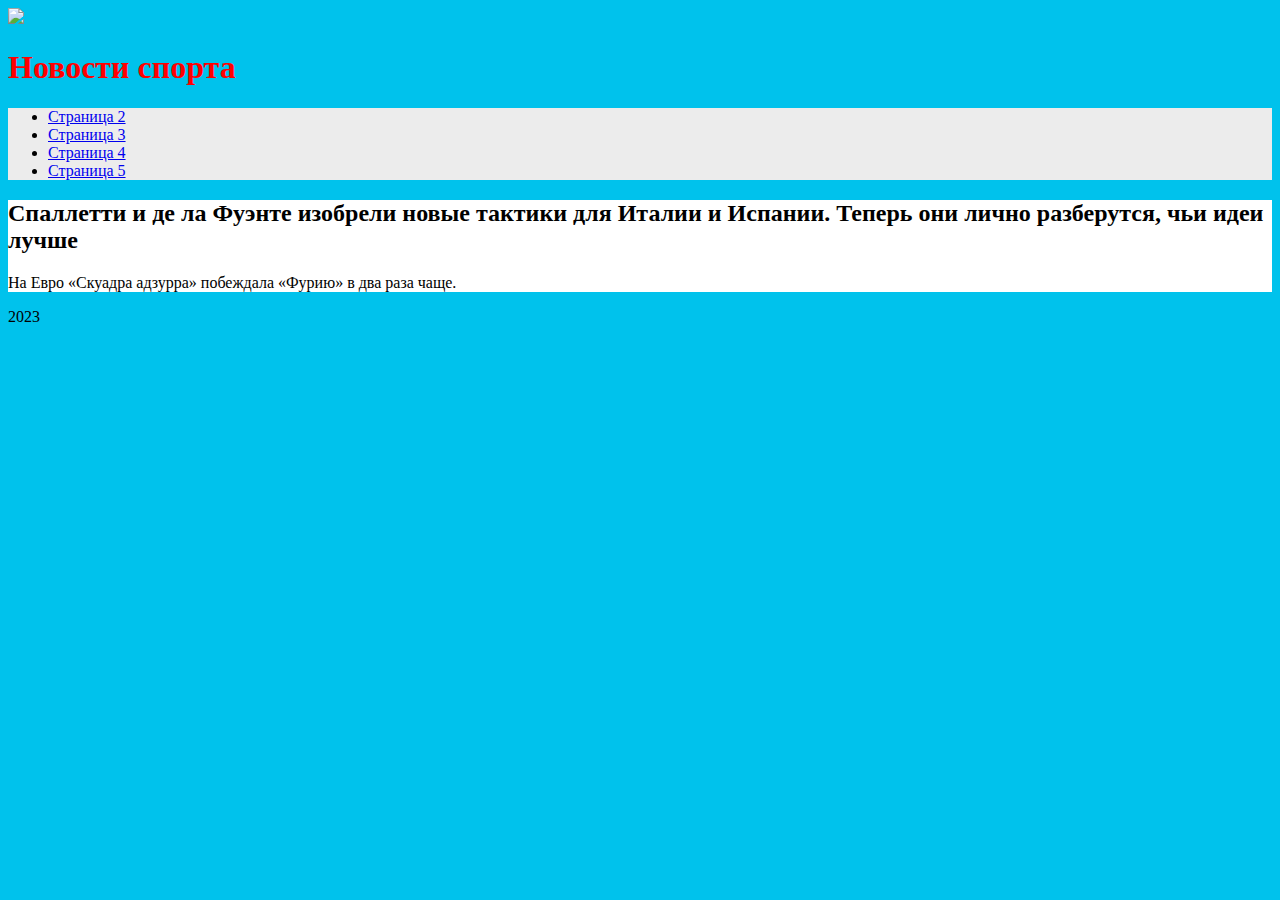
==== index.html @ a06452af "Add files via upload" ====
<!doctype html>
<html>
    <head>
        <meta charset="utf-8">
        <title>Новости спорта</title>
        <link href="style.css" rel="stylesheet">
    </head>
    <body>
        <header>
            <img src ="./gerbtspu118.png">
            <h1>Новости спорта</h1>
        </header>
        <div if="flex">
            <nav>
                <ul>
                    <li><a href="./css.html">Страница 2</a></li>
                    <li><a href="./1.html">Страница 3</a></li>
                    <li><a href="./2.html">Страница 4</a></li>
                    <li><a href="./3.html">Страница 5</a></li>
                </ul>
            </nav>

            <main>
                <article>
                    <h2>Спаллетти и де ла Фуэнте изобрели новые тактики для Италии и Испании. Теперь они лично разберутся, чьи идеи лучше</h2>
                    <p>На Евро «Скуадра адзурра» побеждала «Фурию» в два раза чаще.
                    </p>
                </article>
            </main>
        </div>

        <footer>
            2023
        </footer>

    </body>
</html>
---- style.css ----
body {
    background-color: #00c2ec;
}
#flex {
    display: flex;
    flex-direction: row;
}

nav {
    background-color: #ececec;
}
main {
    background-color: #ffffff;
}
h1 {
    color: red;
}
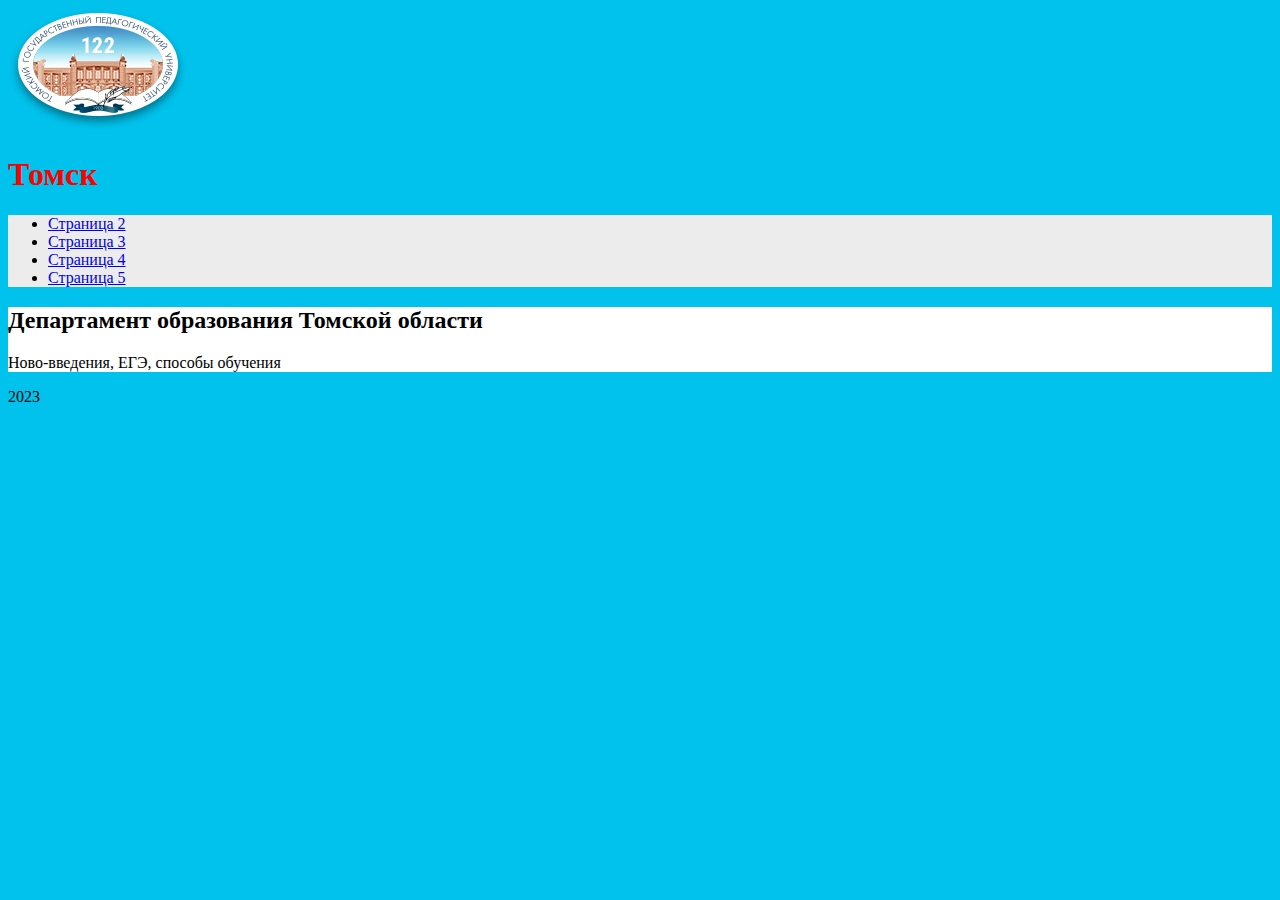
==== commit 7f0e9a65: "Update index.html" ====
--- a/index.html
+++ b/index.html
@@ -2,13 +2,13 @@
 <html>
     <head>
         <meta charset="utf-8">
-        <title>Новости спорта</title>
+        <title>Томск</title>
         <link href="style.css" rel="stylesheet">
     </head>
     <body>
         <header>
             <img src ="./gerbtspu118.png">
-            <h1>Новости спорта</h1>
+            <h1>Томск</h1>
         </header>
         <div if="flex">
             <nav>
@@ -22,8 +22,8 @@
 
             <main>
                 <article>
-                    <h2>Спаллетти и де ла Фуэнте изобрели новые тактики для Италии и Испании. Теперь они лично разберутся, чьи идеи лучше</h2>
-                    <p>На Евро «Скуадра адзурра» побеждала «Фурию» в два раза чаще.
+                    <h2>Департамент образования Томской области</h2>
+                    <p>Ново-введения, ЕГЭ, способы обучения
                     </p>
                 </article>
             </main>
